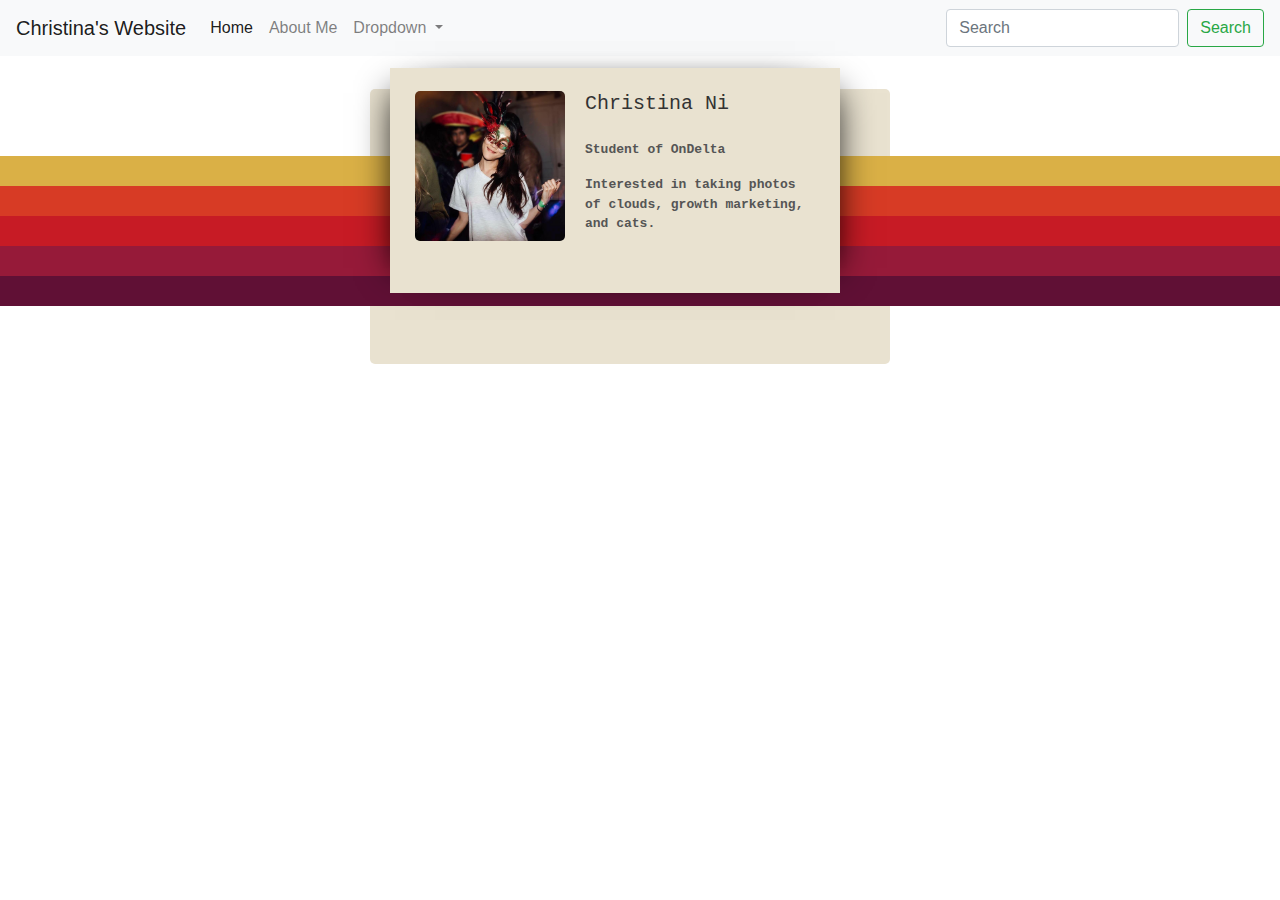
==== AboutMe.html @ ef7f26c1 "website upload" ====
<!DOCTYPE html>
<html lang = "en">
<head>
    <title>About Me</title>
    <link rel="stylesheet" href="style.css" />
    <link rel="stylesheet" href="https://stackpath.bootstrapcdn.com/bootstrap/4.3.1/css/bootstrap.min.css" integrity="sha384-ggOyR0iXCbMQv3Xipma34MD+dH/1fQ784/j6cY/iJTQUOhcWr7x9JvoRxT2MZw1T" crossorigin="anonymous">
        <script src="https://stackpath.bootstrapcdn.com/bootstrap/4.3.1/js/bootstrap.min.js" integrity="sha384-JjSmVgyd0p3pXB1rRibZUAYoIIy6OrQ6VrjIEaFf/nJGzIxFDsf4x0xIM+B07jRM" crossorigin="anonymous"></script>

        <script src="https://code.jquery.com/jquery-3.3.1.slim.min.js" integrity="sha384-q8i/X+965DzO0rT7abK41JStQIAqVgRVzpbzo5smXKp4YfRvH+8abtTE1Pi6jizo" crossorigin="anonymous"></script>
        <script src="https://cdnjs.cloudflare.com/ajax/libs/popper.js/1.14.6/umd/popper.min.js" integrity="sha384-wHAiFfRlMFy6i5SRaxvfOCifBUQy1xHdJ/yoi7FRNXMRBu5WHdZYu1hA6ZOblgut" crossorigin="anonymous"></script>
        <script src="https://stackpath.bootstrapcdn.com/bootstrap/4.2.1/js/bootstrap.min.js" integrity="sha384-B0UglyR+jN6CkvvICOB2joaf5I4l3gm9GU6Hc1og6Ls7i6U/mkkaduKaBhlAXv9k" crossorigin="anonymous"></script>
</head>
<body>
        <nav class="navbar navbar-expand-lg navbar-light bg-light">
                <a class="navbar-brand" href="/Users/christinani/Desktop/My%20Personal%20Website/index.html#">Christina's Website</a>
                <button class="navbar-toggler" type="button" data-toggle="collapse" data-target="#navbarSupportedContent" aria-controls="navbarSupportedContent" aria-expanded="false" aria-label="Toggle navigation">
                  <span class="navbar-toggler-icon"></span>
                </button>
              
                <div class="collapse navbar-collapse" id="navbarSupportedContent">
                  <ul class="navbar-nav mr-auto">
                    <li class="nav-item active">
                      <a class="nav-link" href="file:///Users/christinani/Desktop/My%20Personal%20Website/index.html#">Home <span class="sr-only">(current)</span></a>
                    </li>
                    <li class="nav-item">
                      <a class="nav-link" href="file:///Users/christinani/Desktop/My%20Personal%20Website/AboutMe.html#">About Me</a>
                    </li>
                    <li class="nav-item dropdown">
                      <a class="nav-link dropdown-toggle" href="#" id="navbarDropdown" role="button" data-toggle="dropdown" aria-haspopup="true" aria-expanded="false">
                        Dropdown
                      </a>
                      <div class="dropdown-menu" aria-labelledby="navbarDropdown">
                            <a class="dropdown-item" href="file:///Users/christinani/Desktop/My%20Personal%20Website/clouds.html#">More Clouds</a>
                            <a class="dropdown-item" href="file:///Users/christinani/Desktop/My%20Personal%20Website/blog.html#">Blogs</a>
                        <!-- div class="dropdown-divider"></div>
                        <a class="dropdown-item" href="#">Something else here</a -->
                      </div>
                    </li>
                    <!-- li class="nav-item">
                      <a class="nav-link disabled" href="#" tabindex="-1" aria-disabled="true">Disabled</a -->
                    </li>
                  </ul>
                  <form class="form-inline my-2 my-lg-0">
                    <input class="form-control mr-sm-2" type="search" placeholder="Search" aria-label="Search">
                    <button class="btn btn-outline-success my-2 my-sm-0" type="submit">Search</button>
                  </form>
                </div>
              </nav>

              <div id="gradient"></div>
                <div id="card">
                <img src="christina.jpg"/>
                    <h2>Christina Ni</h2>
                        <p>Student of OnDelta</p>
                        <p>Interested in taking photos of clouds, growth marketing, and cats.</p>
                        <p></p>     
                <!--span class="left bottom">tel: 731 366 ***</span>
                <span class="right bottom">adress: Czech Republic</span -->
              </div>

</body>
</html>
---- style.css ----
/* index.html code starts here*/
h3.headerStyle {
    color:aquamarine;
    font-size: 30px;
}

header {
    padding: 30px 0;
    background-color: darkcyan;
    text-align: center;
}

h3{
    color: lightcoral;
    font-size: 30px;
}

p {
    color: white;
    font-weight: 800;
}

.jumbotron{
    background-image: url(background.jpg);
    min-height: 650px;
    text-align: center;
    padding-top: 200px;
}

p.footerText{
    color: lightsalmon;
    font-size: 10px;
}

footer {
    background-color:lightpink;
    padding: 30px 0 30px 20px;
    max-height: 5pt;
}

/* clouds.html code starts here */

.tales {
    width: 970px;
    height: 600px;

}

div.c-wrapper{
    width: 80%; /* for example */
    margin: auto;
}

.carousel-inner > .item > img, 
.carousel-inner > .item > a > img{
/*  width: 100%; use this, or not */
margin: auto;
}

/* AboutMe.html code starts here*/
body {
    margin: 0 auto;
    padding: 0;
    background: #222;
  }
  
  .left {
    left: 25px;
  }
  
  .right {
    right: 25px;
  }
  
  .center {
    text-align: center;
  }
  
  .bottom {
    position: absolute;
    bottom: 25px;
  }
  
  #gradient {
    background: #999955;
    background-image: linear-gradient(#DAB046 20%, #D73B25 20%, #D73B25 40%, #C71B25 40%, #C71B25 60%, #961A39 60%, #961A39 80%, #601035 80%);
    margin: 0 auto;
    margin-top: 100px;
    width: 100%;
    height: 150px;
  }
  
  #gradient:after {
    content: "";
    position: absolute;
    background: #E9E2D0;
    left: 50%;
    margin-top: -67.5px;
    margin-left: -270px;
    padding-left: 20px;
    border-radius: 5px;
    width: 520px;
    height: 275px;
    z-index: -1;
  }
  
  #card {
    position: absolute;
    width: 450px;
    height: 225px;
    padding: 25px;
    padding-top: 0;
    padding-bottom: 0;
    left: 50%;
    top: 67.5px;
    margin-left: -250px;
    background: #E9E2D0;
    box-shadow: -20px 0 35px -25px black, 20px 0 35px -25px black;
    z-index: 5;
  }
  
  #card img {
    width: 150px;
    float: left;
    border-radius: 5px;
    margin-right: 20px;
    margin-top: 23px;
  }
  
  #card h2 {
    font-family: courier;
    color: #333;
    margin: 0 auto;
    padding: 18pt;
    font-size: 15pt;
  }
  
  #card p {
    font-family: courier;
    color: #555;
    font-size: 13px;
  }
  
  #card span {
    font-family: courier;
  }
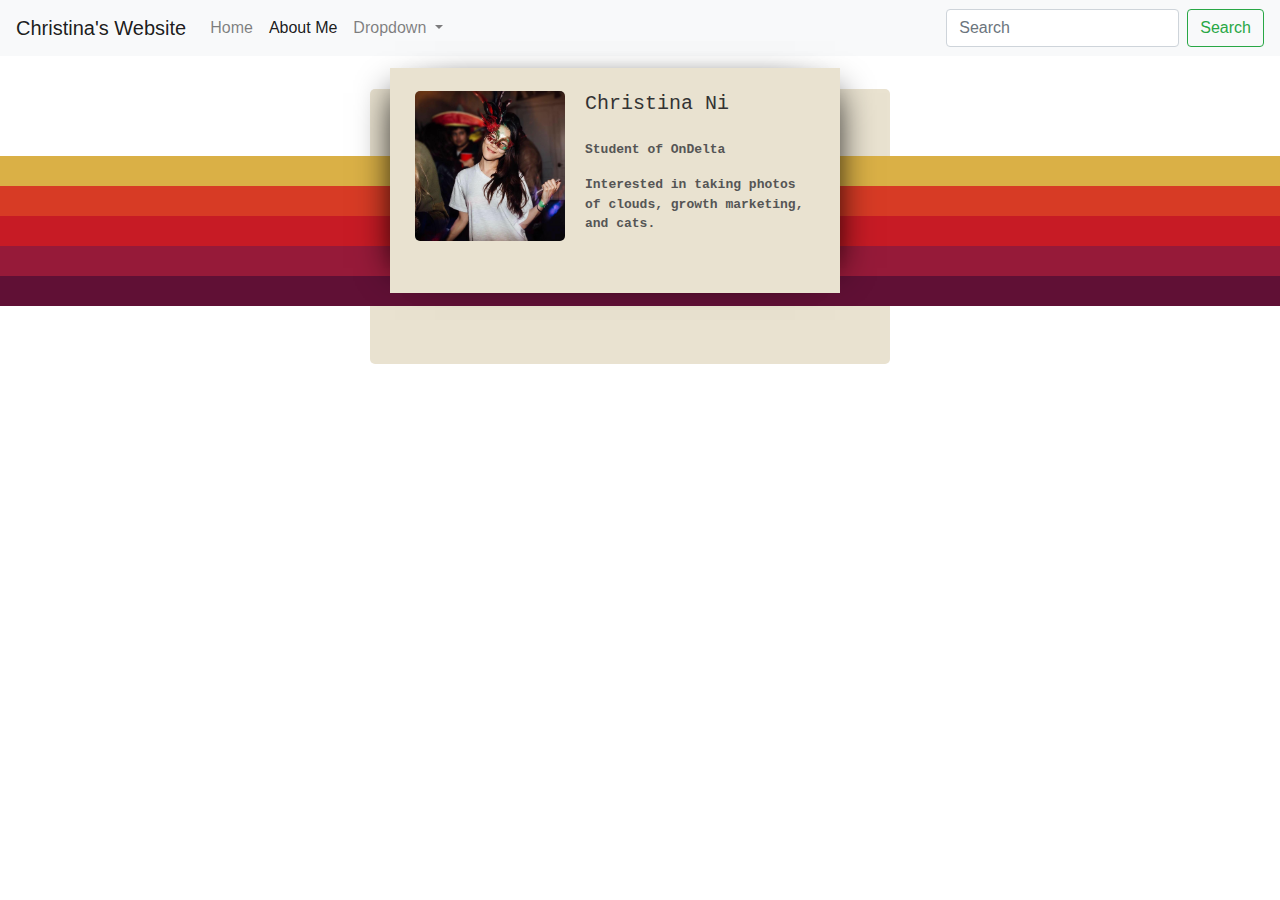
==== commit 62a96b39: "new update" ====
--- a/AboutMe.html
+++ b/AboutMe.html
@@ -12,26 +12,26 @@
 </head>
 <body>
         <nav class="navbar navbar-expand-lg navbar-light bg-light">
-                <a class="navbar-brand" href="/Users/christinani/Desktop/My%20Personal%20Website/index.html#">Christina's Website</a>
+                <a class="navbar-brand" href="index.html">Christina's Website</a>
                 <button class="navbar-toggler" type="button" data-toggle="collapse" data-target="#navbarSupportedContent" aria-controls="navbarSupportedContent" aria-expanded="false" aria-label="Toggle navigation">
                   <span class="navbar-toggler-icon"></span>
                 </button>
               
                 <div class="collapse navbar-collapse" id="navbarSupportedContent">
                   <ul class="navbar-nav mr-auto">
+                    <li class="nav-item">
+                      <a class="nav-link" href="index.html">Home <span class="sr-only">(current)</span></a>
+                    </li>
                     <li class="nav-item active">
-                      <a class="nav-link" href="file:///Users/christinani/Desktop/My%20Personal%20Website/index.html#">Home <span class="sr-only">(current)</span></a>
-                    </li>
-                    <li class="nav-item">
-                      <a class="nav-link" href="file:///Users/christinani/Desktop/My%20Personal%20Website/AboutMe.html#">About Me</a>
+                      <a class="nav-link" href="AboutMe.html">About Me</a>
                     </li>
                     <li class="nav-item dropdown">
                       <a class="nav-link dropdown-toggle" href="#" id="navbarDropdown" role="button" data-toggle="dropdown" aria-haspopup="true" aria-expanded="false">
                         Dropdown
                       </a>
                       <div class="dropdown-menu" aria-labelledby="navbarDropdown">
-                            <a class="dropdown-item" href="file:///Users/christinani/Desktop/My%20Personal%20Website/clouds.html#">More Clouds</a>
-                            <a class="dropdown-item" href="file:///Users/christinani/Desktop/My%20Personal%20Website/blog.html#">Blogs</a>
+                            <a class="dropdown-item" href="clouds.html">More Clouds</a>
+                            <a class="dropdown-item" href="blog.html">Blogs</a>
                         <!-- div class="dropdown-divider"></div>
                         <a class="dropdown-item" href="#">Something else here</a -->
                       </div>
